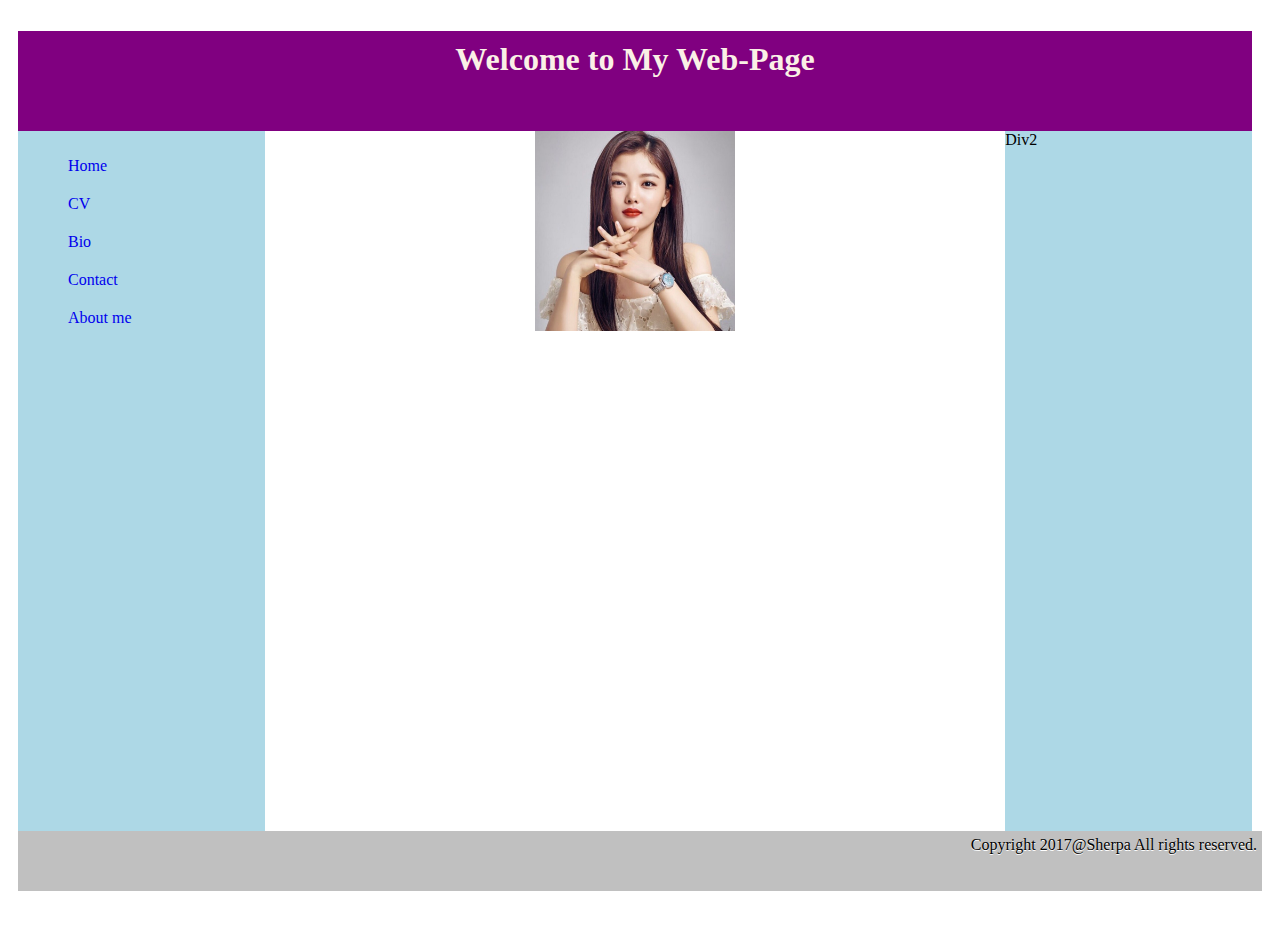
==== index.html @ e174dd45 "html and css files are created" ====
<!Doctype html>
<html>
    <head>
    <meta charset="utf-8"/>
      <link  rel="stylesheet"type="text/css" href="css/index.css">
      <title>Home page</title>
      </head>
      <body>    <!-- body part starts -->
        <header>
          <h1>Welcome to My Web-Page</h1>
        </header>
            <section>
              <nav>
                <ul>
                  <li> <a href="index.html">Home</a> </li>
                  <li> <a href="cv.html">CV</a> </li>
                  <li> <a href="bio.html">Bio</a> </li>
                  <li> <a href="contact.html">Contact</a> </li>
                  <li><a href="about me">About me</a></li>

                </ul>
              </nav>
              <main>
                  <img src="CSY1018-assign1images/Kim-Yoo-Jung-.jpg" alt="Kim-Yoo-Jung" />
                </main>
                <div class="div2">Div2</div>
            </section>
            <footer>
             Copyright 2017@Sherpa
             All rights reserved.
          </footer>
        </body>   <!-- body part ends -->
    </html>
---- css/index.css ----
body{   /* css for body */
  color:black;
padding:2px 20px 30px 10px;
}
Header{
  color:linen;
  width:100%;
  height:100px;
  text-align:center;
  background:purple;
  flex-direction: column;
  margin:0px;
}

header h1{
  font-family:cursive;
  text-align:center;
  position:relative;
  padding :10px;
  opacity: 1;
  animation-name:opa;
  animation-duration: 1s;
  animation-iteration-count: infinite;

}
@keyframes opa {
    0%{opacity: 1}
  20%{opacity: 0.6}
  40%{opacity: 0.4}
  60%{opacity: 0.0}
  80%{opacity: 0.4}
  90%{opacity: 0.6}
  100%{opacity: 1}
}

section{
  display:flex;
  flex-direction:row;
  height: 700px;


}
.div1{
  flex-direction:column;
  background-color:lightblue;
  width:20%;
  height:500px;
  text-shadow: 20px;

}
nav{
  background:lightblue;
  width: 20%;
  /*display: flex;
  flex-direction: column;*/

}
a{
  text-decoration: none;
  color: none;
  display: block;
}
nav ul{
  list-style-type:none;
  width: 100px;
  display: flex;
  flex-direction: column;
}
nav ul li{
  margin: 10px 0px 10px 0px;
  background: lightblue;
  padding: 0px 10px 0px 10px;
}
 nav ul li:hover{
   background: black;
   color: white;
 }

main{
  width: 60%;
  display: flex;
  justify-content: center;

}
main img{
  height: 200px;
  width: 200px;
  transform-style: preserve-3d;
}


main img{
  height: 200px;
  width: 200px;
  transform-style: preserve-3d;
}
div.div2{
background-color:lightblue;
  width: 20%;
}
footer{
  background: silver;
  height: 50px;
  width: 100%;
  text-shadow: 0px 1px white;
  padding:5px;
  text-align:right;
}
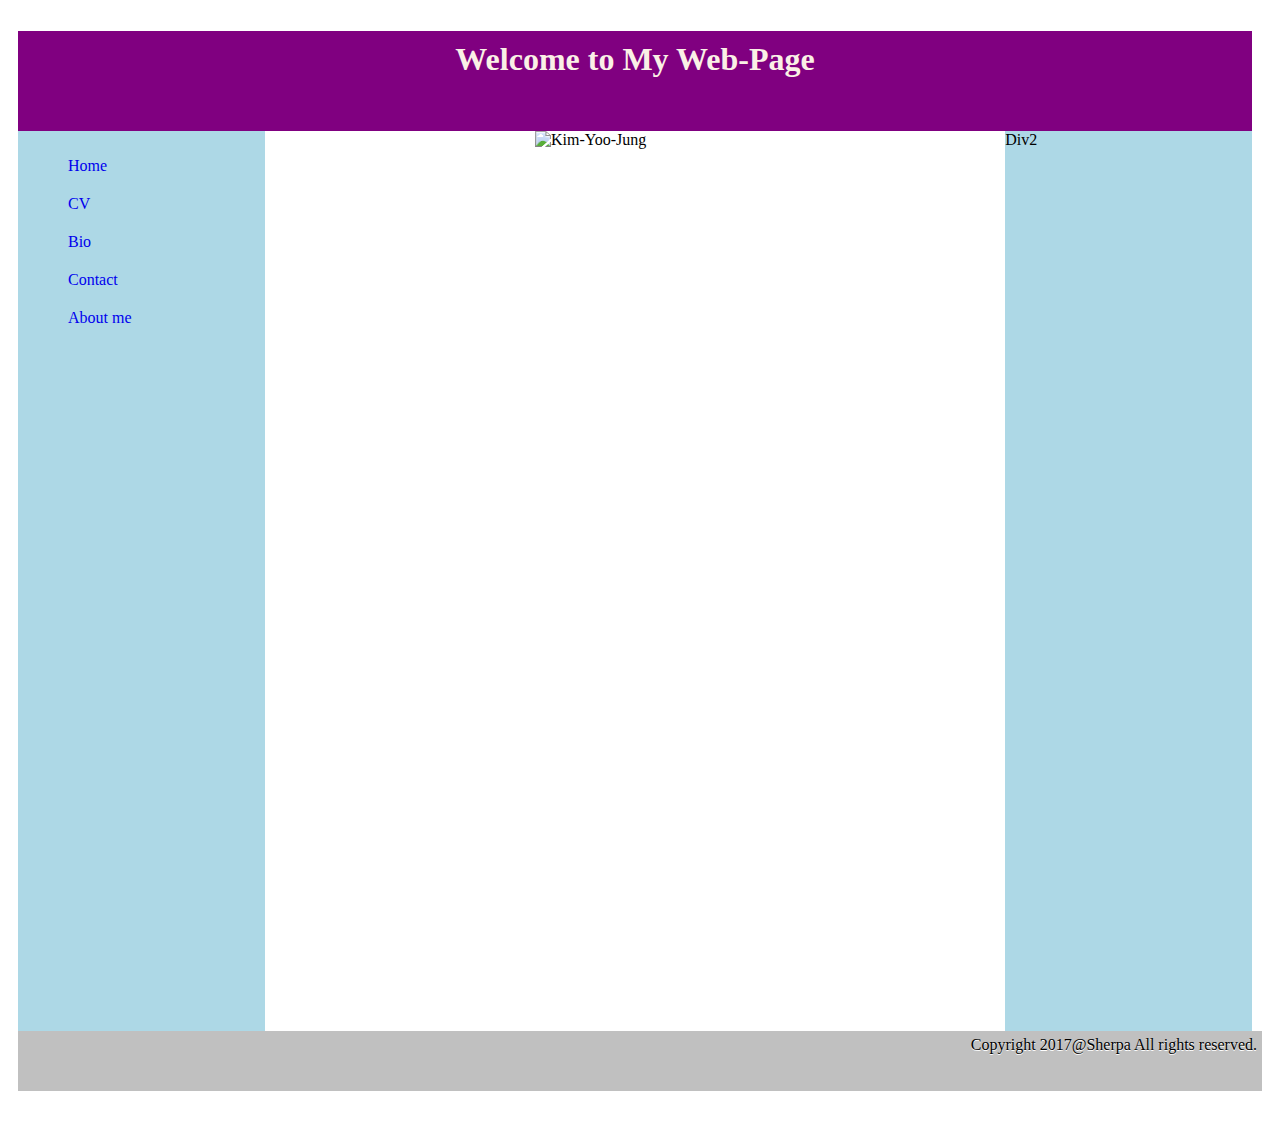
==== commit a7451122: "modifications made on cv.css" ====
--- a/index.html
+++ b/index.html
@@ -21,7 +21,7 @@
                 </ul>
               </nav>
               <main>
-                  <img src="CSY1018-assign1images/Kim-Yoo-Jung-.jpg" alt="Kim-Yoo-Jung" />
+                  <img src="images/Kim.jpg" alt="Kim-Yoo-Jung" />
                 </main>
                 <div class="div2">Div2</div>
             </section>
--- a/css/index.css
+++ b/css/index.css
@@ -37,7 +37,7 @@
 section{
   display:flex;
   flex-direction:row;
-  height: 700px;
+  height:900px;
 
 
 }
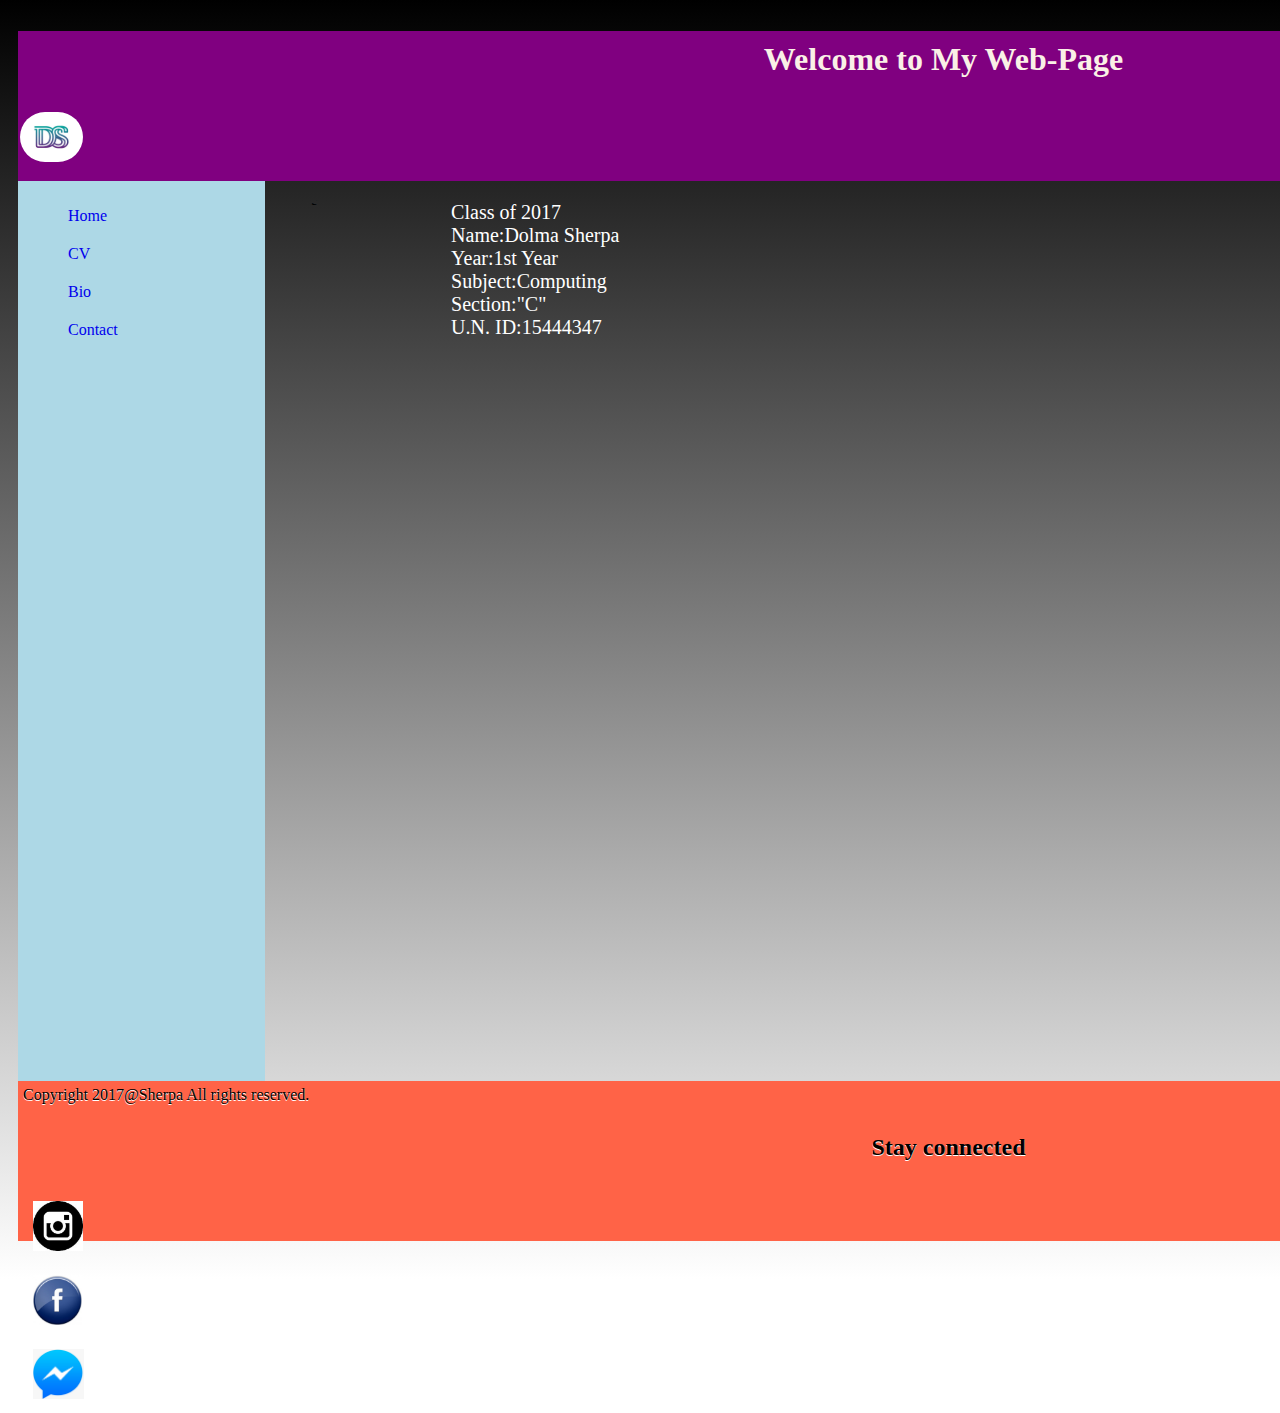
==== commit e32a7e49: "modifications made" ====
--- a/index.html
+++ b/index.html
@@ -3,11 +3,13 @@
     <head>
     <meta charset="utf-8"/>
       <link  rel="stylesheet"type="text/css" href="css/index.css">
+      <meta name="viewport" content="width=device-width, initial-scale = 1">
       <title>Home page</title>
       </head>
       <body>    <!-- body part starts -->
         <header>
           <h1>Welcome to My Web-Page</h1>
+          <img src="images/ds.jpg" alt="Dolma Sherpa"/>
         </header>
             <section>
               <nav>
@@ -16,18 +18,32 @@
                   <li> <a href="cv.html">CV</a> </li>
                   <li> <a href="bio.html">Bio</a> </li>
                   <li> <a href="contact.html">Contact</a> </li>
-                  <li><a href="about me">About me</a></li>
 
                 </ul>
               </nav>
               <main>
-                  <img src="images/Kim.jpg" alt="Kim-Yoo-Jung" />
+                  <img src="images/IMG.jpg" alt="face" />
+                <p>
+                  Class of 2017<br>
+                  Name:Dolma Sherpa<br>
+                  Year:1st Year<br>
+                  Subject:Computing<br>
+                  Section:"C"<br>
+                  U.N. ID:15444347<br>
+                </p>
                 </main>
-                <div class="div2">Div2</div>
             </section>
             <footer>
              Copyright 2017@Sherpa
              All rights reserved.
-          </footer>
+             <div>
+               <h2>Stay connected</h2>
+               <a itemprop="sameAs" href="https://www.instagram.com">   <img src="images/instagram.jpg" alt="insta"/></a>
+               <a  itemprop="sameAs" href="https://www.facebook.com">    <img src="images/facebook.jpg" alt="facebook"/></a>
+               <a  itemprop="sameAs" href="https://www.messenger.com">   <img src="images/messenger.jpg" alt="messenger"/></a>
+
+             </div>
+
+           </footer>
         </body>   <!-- body part ends -->
     </html>
--- a/css/index.css
+++ b/css/index.css
@@ -1,12 +1,16 @@
-
 body{   /* css for body */
   color:black;
 padding:2px 20px 30px 10px;
+background-image:linear-gradient(black,white);
+background-position: center;
+background-repeat: no-repeat;
+background-size: auto;
+
 }
 Header{
   color:linen;
-  width:100%;
-  height:100px;
+  width:150%;
+  height:150px;
   text-align:center;
   background:purple;
   flex-direction: column;
@@ -21,8 +25,14 @@
   opacity: 1;
   animation-name:opa;
   animation-duration: 1s;
-  animation-iteration-count: infinite;
-
+  animation-iteration-count: infinite
+}
+header img{
+  border-radius: 90px;
+  padding:2px;
+  display:flex;
+  flex-direction:row;
+  height:50px;
 }
 @keyframes opa {
     0%{opacity: 1}
@@ -83,27 +93,63 @@
   justify-content: center;
 
 }
-main img{
-  height: 200px;
-  width: 200px;
-  transform-style: preserve-3d;
+section main p{
+  font-size: 20px;
+  text-align: justify;
+  width: 90%;
+  color:white;
 }
+
 
 
 main img{
   height: 200px;
   width: 200px;
-  transform-style: preserve-3d;
+  border-radius:90px;
+  padding:10px;
 }
 div.div2{
 background-color:lightblue;
   width: 20%;
 }
 footer{
-  background: silver;
-  height: 50px;
-  width: 100%;
+  background:tomato;
+  height: 150px;
+  width: 150%;
   text-shadow: 0px 1px white;
   padding:5px;
-  text-align:right;
+  text-align:left;
 }
+footer div img{
+  padding:10px;
+  height:50px;
+
+}
+footer div h2{
+  text-align:center;
+  padding:10px;
+
+}
+
+@media (max-width: 425px) {
+  section{
+    flex-direction: column;
+  }
+  section nav{
+    width: 100%;
+    display: flex;
+    justify-content: center;
+  }
+  section nav ul{
+  }
+  section main{
+    width: 100%;
+    display: flex;
+    flex-direction: column;
+    justify-content: center;
+    align-items: center;
+  }
+  section div.div2{
+    width: 100%;
+  }
+}
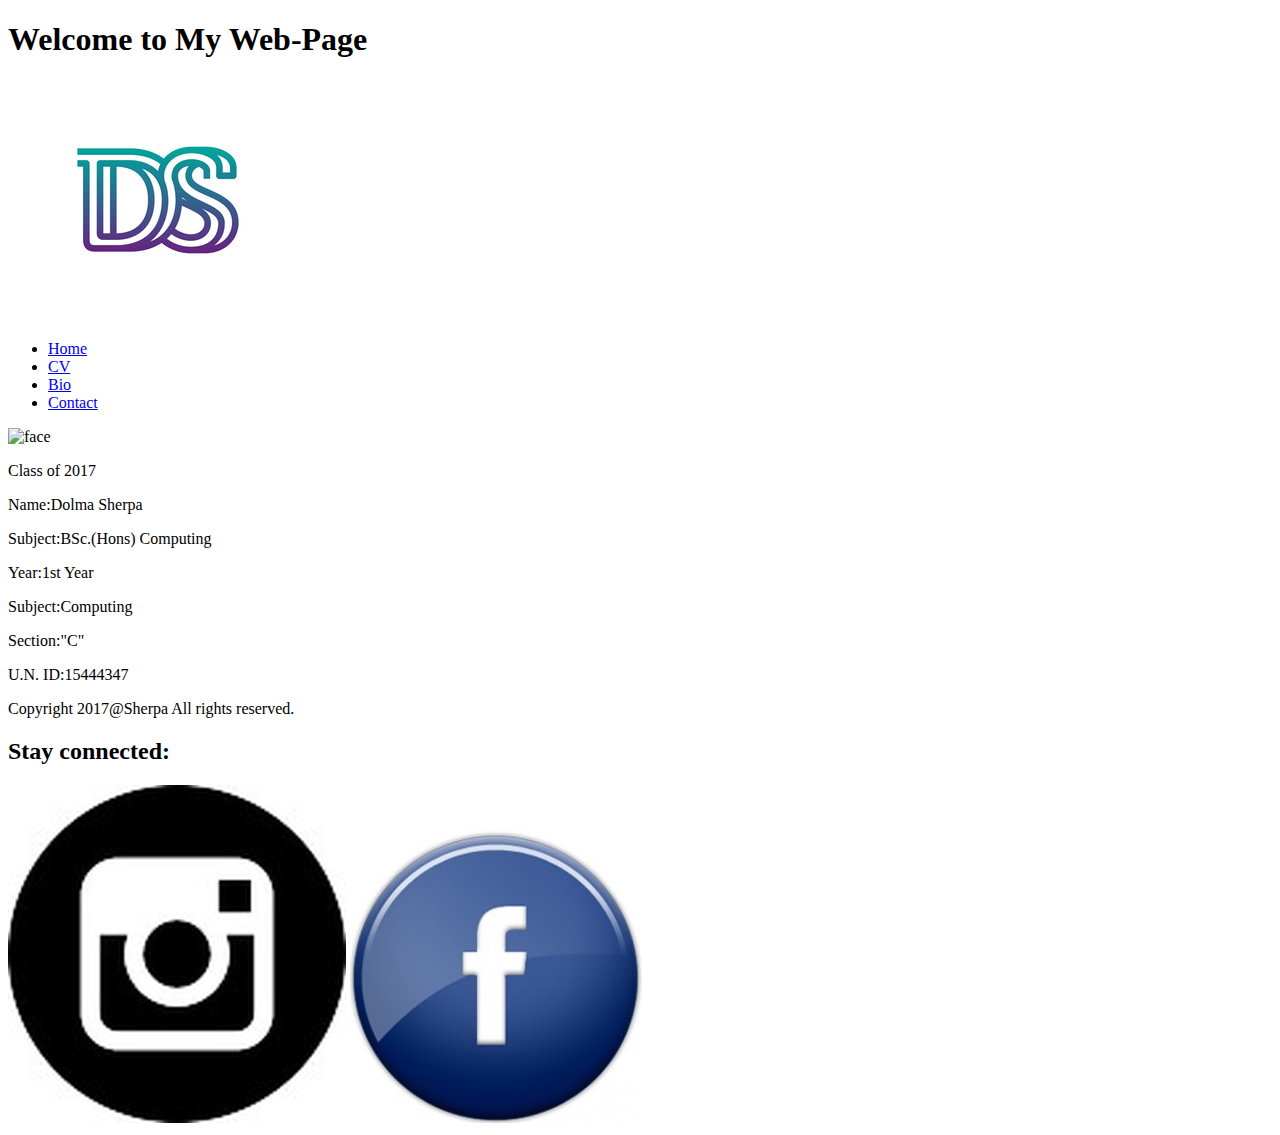
==== commit 12222762: "changes made on header" ====
--- a/index.html
+++ b/index.html
@@ -1,18 +1,20 @@
-<!Doctype html>
-<html>
-    <head>
+ <!Doctype html><!--this is used for HTML5 version-->
+<html><!--html starts-->
+    <head><!--the head starts>
     <meta charset="utf-8"/>
-      <link  rel="stylesheet"type="text/css" href="css/index.css">
+      <link  rel="stylesheet"type="text/css" href="css/index.css"> <!-- this is the link to css file  -->
       <meta name="viewport" content="width=device-width, initial-scale = 1">
       <title>Home page</title>
-      </head>
+    </head><!--head part ends->
       <body>    <!-- body part starts -->
-        <header>
+        <header><!--header is the top part of a website-->
           <h1>Welcome to My Web-Page</h1>
-          <img src="images/ds.jpg" alt="Dolma Sherpa"/>
-        </header>
-            <section>
-              <nav>
+          <meta name="viewport" content="width = device-width, scale= 1"><!--this is used to make website responsive-->
+          <a href="index.html"><img src="images/ds.jpg" alt="Dolma Sherpa"/></a><!--links logo with the home page-->
+        </header><!--header part ends-->
+            <section><!--section part starts-->
+              <nav><!--this part contains  the menubar-->
+                <!--the navigation starts-->
                 <ul>
                   <li> <a href="index.html">Home</a> </li>
                   <li> <a href="cv.html">CV</a> </li>
@@ -20,30 +22,30 @@
                   <li> <a href="contact.html">Contact</a> </li>
 
                 </ul>
-              </nav>
-              <main>
-                  <img src="images/IMG.jpg" alt="face" />
-                <p>
-                  Class of 2017<br>
-                  Name:Dolma Sherpa<br>
-                  Year:1st Year<br>
-                  Subject:Computing<br>
-                  Section:"C"<br>
-                  U.N. ID:15444347<br>
-                </p>
-                </main>
+              </nav><!--the navigation ends-->
+              <main><!-- contains the image for the homepage-->
+                  <img src="images/pic.jpg" alt="face" />
+                <p><!--it is used for separating the text line by line-->
+                  <p>Class of 2017
+                  <p>Name:Dolma Sherpa
+                  <p>Subject:BSc.(Hons) Computing
+                  <p>Year:1st Year
+                  <p>Subject:Computing
+                  <p>Section:"C"
+                  <p>U.N. ID:15444347
+                </p><!--the paragraph tag  ends-->
+              </main>
             </section>
-            <footer>
-             Copyright 2017@Sherpa
-             All rights reserved.
-             <div>
-               <h2>Stay connected</h2>
-               <a itemprop="sameAs" href="https://www.instagram.com">   <img src="images/instagram.jpg" alt="insta"/></a>
-               <a  itemprop="sameAs" href="https://www.facebook.com">    <img src="images/facebook.jpg" alt="facebook"/></a>
-               <a  itemprop="sameAs" href="https://www.messenger.com">   <img src="images/messenger.jpg" alt="messenger"/></a>
-
-             </div>
-
-           </footer>
+            <footer><!--the footer starts-->
+              <div class="copyright"><!--copyright is a class-->
+                Copyright 2017@Sherpa
+                All rights reserved.
+              </div><!--the div for copyright class ends-->
+             <div class="foot"><!--the div for class foot starts-->
+               <h2>Stay connected:</h2>
+               <a href="https://www.instagram.com"> <img src="images/instagram.jpg" alt="insta"></a><!--contains images and links of social media sites-->
+               <a href="https://www.facebook.com">  <img src="images/facebook.jpg" alt="facebook"></a>
+             </div><!--the div for class foot ends-->
+          </footer><!--the footer ends-->
         </body>   <!-- body part ends -->
-    </html>
+    </html><!-- html ends-->
--- a/css/index.css
+++ b/css/index.css
@@ -7,7 +7,7 @@
 background-size: auto;
 
 }
-Header{
+header{
   color:linen;
   width:150%;
   height:150px;
@@ -48,8 +48,6 @@
   display:flex;
   flex-direction:row;
   height:900px;
-
-
 }
 .div1{
   flex-direction:column;
@@ -90,7 +88,7 @@
 main{
   width: 60%;
   display: flex;
-  justify-content: center;
+  /*justify-content: center;*/
 
 }
 section main p{
@@ -99,14 +97,11 @@
   width: 90%;
   color:white;
 }
-
-
-
 main img{
   height: 200px;
   width: 200px;
-  border-radius:90px;
-  padding:10px;
+  padding:50px;
+  border-radius:100px;
 }
 div.div2{
 background-color:lightblue;
@@ -114,24 +109,32 @@
 }
 footer{
   background:tomato;
-  height: 150px;
-  width: 150%;
   text-shadow: 0px 1px white;
-  padding:5px;
-  text-align:left;
+  display: flex;
+  flex-direction: row;
 }
-footer div img{
-  padding:10px;
-  height:50px;
-
+.copyright{
+   width: 50%;
 }
-footer div h2{
-  text-align:center;
-  padding:10px;
-
+.foot{
+  width: 50%;
+  display: flex;
+  flex-direction: row;
 }
-
+.foot img{
+  width: 50px;
+  height: 50px;
+  padding: 2%;
+  margin-top: 20%;
+}
 @media (max-width: 425px) {
+  header img{
+    border-radius: 90px;
+    padding:2px;
+    display:flex;
+    flex-direction:row;
+    height:10px;
+  }
   section{
     flex-direction: column;
   }
@@ -149,7 +152,18 @@
     justify-content: center;
     align-items: center;
   }
-  section div.div2{
-    width: 100%;
+  footer{
+    flex-direction: column;
+  }
+  footer div .copyright{
+    font-size: 10px;
+  }
+  footer div .foot h2{
+    font-size: 20px;
+    background: green;
+  }
+  footer div .foot img{
+    height: 10px;
+    width: 10px;
   }
 }
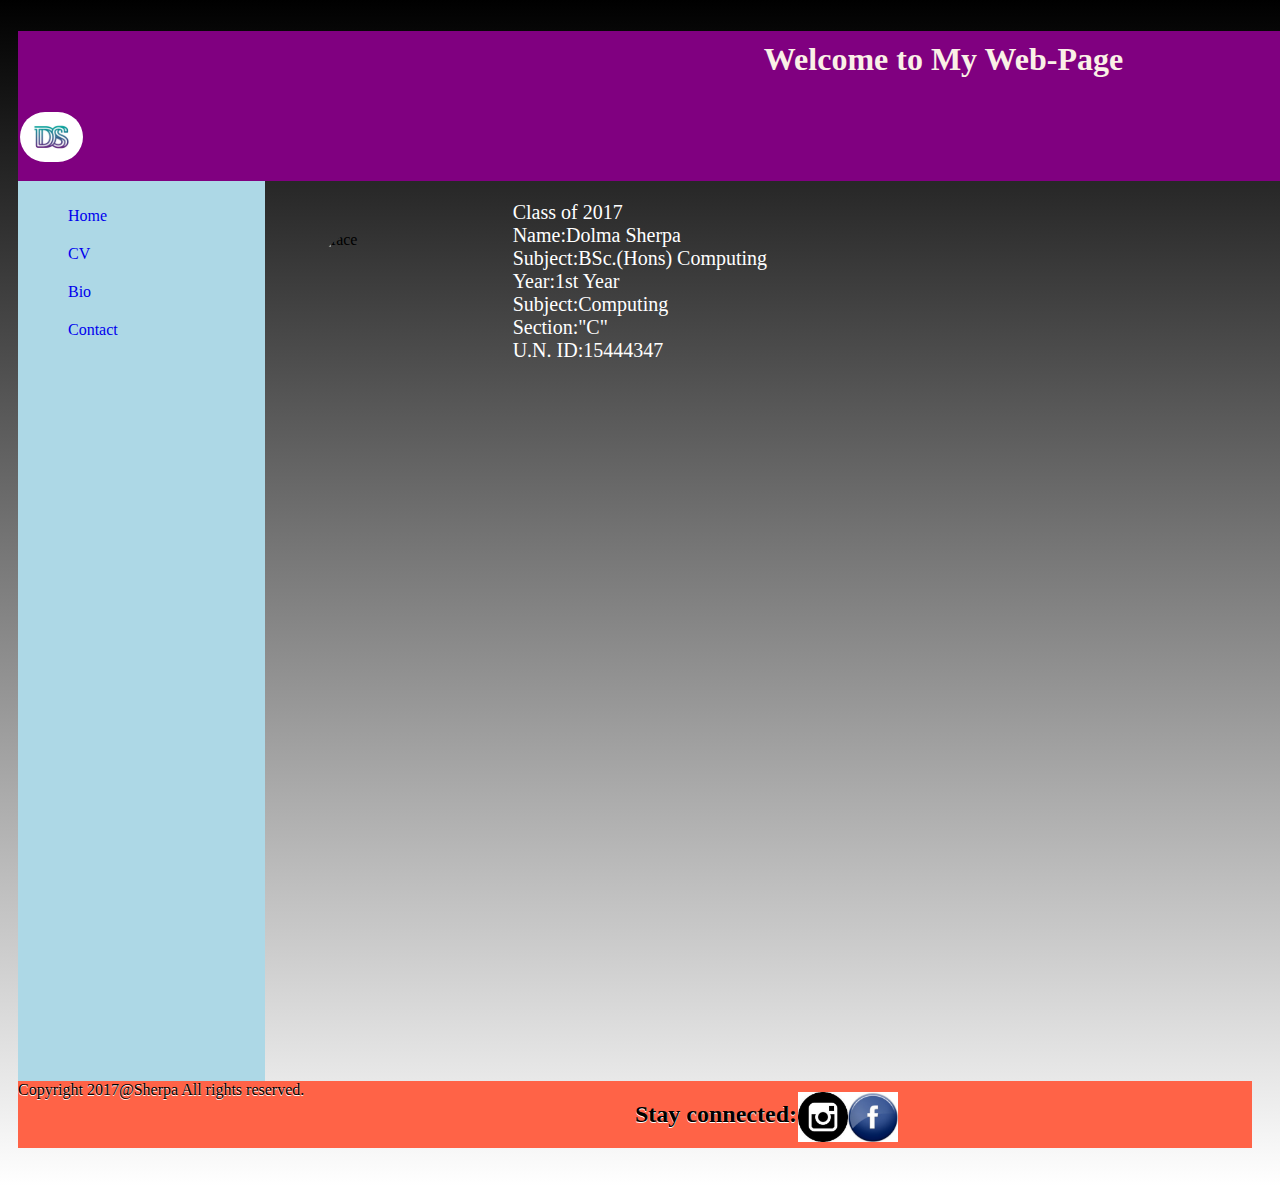
==== commit 1632cddc: "changes made on README.doc" ====
--- a/index.html
+++ b/index.html
@@ -1,15 +1,14 @@
  <!Doctype html><!--this is used for HTML5 version-->
 <html><!--html starts-->
-    <head><!--the head starts>
+    <head><!--the head starts-->
     <meta charset="utf-8"/>
-      <link  rel="stylesheet"type="text/css" href="css/index.css"> <!-- this is the link to css file  -->
-      <meta name="viewport" content="width=device-width, initial-scale = 1">
+      <link  rel="stylesheet" type="text/css" href="css/index.css"> <!--this is the link to css file  -->
+      <meta name="viewport" content="width=device-width, initial-scale = 1"><!--used for making webpage responsive-->
       <title>Home page</title>
-    </head><!--head part ends->
-      <body>    <!-- body part starts -->
+    </head><!--head part ends-->
+      <body><!--body starts-->
         <header><!--header is the top part of a website-->
           <h1>Welcome to My Web-Page</h1>
-          <meta name="viewport" content="width = device-width, scale= 1"><!--this is used to make website responsive-->
           <a href="index.html"><img src="images/ds.jpg" alt="Dolma Sherpa"/></a><!--links logo with the home page-->
         </header><!--header part ends-->
             <section><!--section part starts-->
@@ -23,17 +22,17 @@
 
                 </ul>
               </nav><!--the navigation ends-->
-              <main><!-- contains the image for the homepage-->
+              <main><!--contains the image for the homepage-->
                   <img src="images/pic.jpg" alt="face" />
-                <p><!--it is used for separating the text line by line-->
-                  <p>Class of 2017
-                  <p>Name:Dolma Sherpa
-                  <p>Subject:BSc.(Hons) Computing
-                  <p>Year:1st Year
-                  <p>Subject:Computing
-                  <p>Section:"C"
-                  <p>U.N. ID:15444347
-                </p><!--the paragraph tag  ends-->
+                  <p>
+                  Class of 2017<br>
+                  Name:Dolma Sherpa<br>
+                  Subject:BSc.(Hons) Computing<br>
+                  Year:1st Year<br>
+                  Subject:Computing<br>
+                  Section:"C"<br>
+                  U.N. ID:15444347<br>
+                </p>
               </main>
             </section>
             <footer><!--the footer starts-->
@@ -47,5 +46,5 @@
                <a href="https://www.facebook.com">  <img src="images/facebook.jpg" alt="facebook"></a>
              </div><!--the div for class foot ends-->
           </footer><!--the footer ends-->
-        </body>   <!-- body part ends -->
+        </body>   <!--body part ends -->
     </html><!-- html ends-->
--- a/css/index.css
+++ b/css/index.css
@@ -54,19 +54,15 @@
   background-color:lightblue;
   width:20%;
   height:500px;
-  text-shadow: 20px;
-
 }
 nav{
   background:lightblue;
   width: 20%;
   /*display: flex;
   flex-direction: column;*/
-
 }
 a{
   text-decoration: none;
-  color: none;
   display: block;
 }
 nav ul{
@@ -84,12 +80,10 @@
    background: black;
    color: white;
  }
-
 main{
   width: 60%;
   display: flex;
   /*justify-content: center;*/
-
 }
 section main p{
   font-size: 20px;
@@ -102,10 +96,6 @@
   width: 200px;
   padding:50px;
   border-radius:100px;
-}
-div.div2{
-background-color:lightblue;
-  width: 20%;
 }
 footer{
   background:tomato;
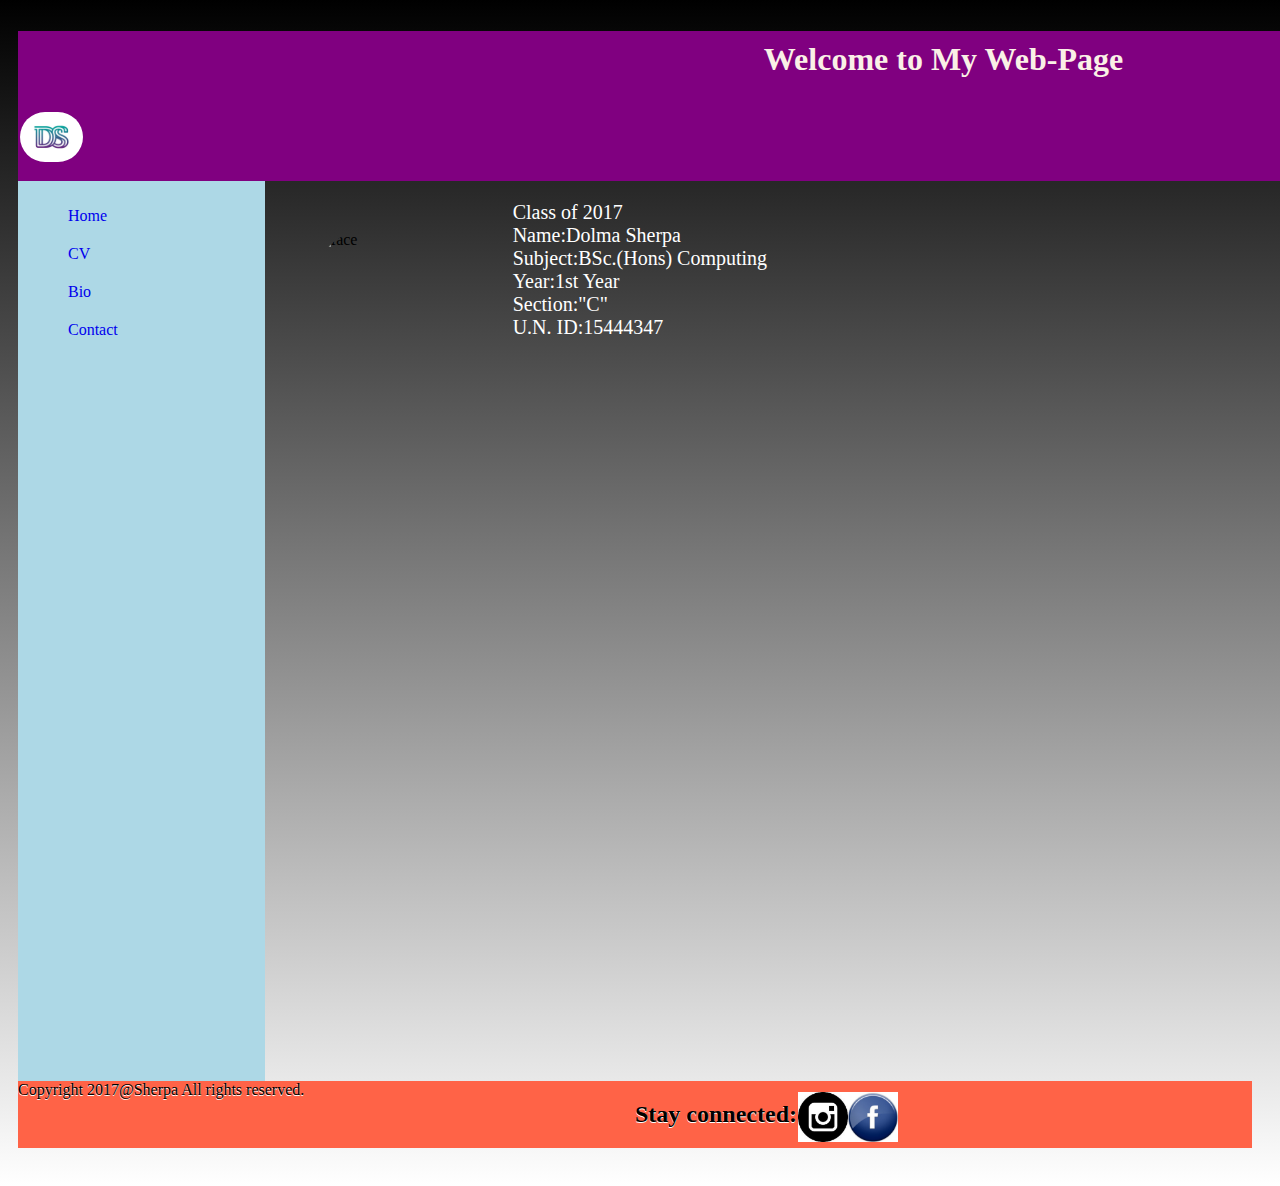
==== commit 70377dc0: "modifications made on README.docx and Sourcecode.doc" ====
--- a/index.html
+++ b/index.html
@@ -29,7 +29,6 @@
                   Name:Dolma Sherpa<br>
                   Subject:BSc.(Hons) Computing<br>
                   Year:1st Year<br>
-                  Subject:Computing<br>
                   Section:"C"<br>
                   U.N. ID:15444347<br>
                 </p>
